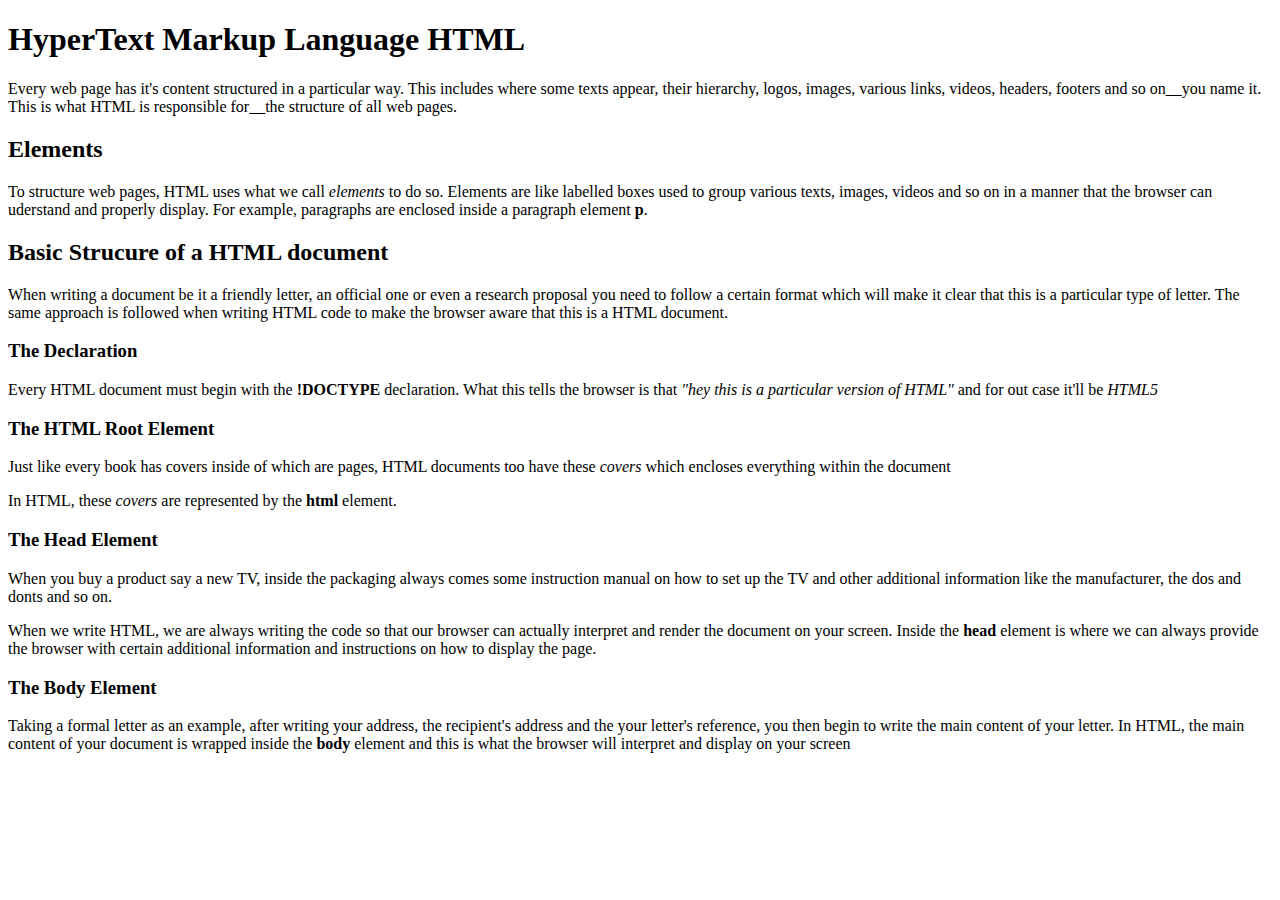
==== html_basic/index.html @ f4c2a47b "Add index.html page" ====
<!DOCTYPE html>
<html lang="en">
  <head>
    <title>My First Portfolio</title>
  </head>
  <body>

    <h1>HyperText Markup Language <strong>HTML</strong></h1>
    <p>
      Every web page has it's content structured in a particular way. This includes where some texts appear, their hierarchy, logos, images, various links, videos,  headers, footers and so on__you name it. This is what HTML is responsible for__the structure of all web pages.
    </p>

    <h2>Elements</h2>
    <p>
      To structure web pages, HTML uses what we call <em>elements</em> to do so. Elements are like labelled boxes used to group various texts, images, videos and so on in a manner that the browser can uderstand and properly display. For example, paragraphs are enclosed inside a paragraph element <strong>p</strong>. 
    </p>

    <h2>Basic Strucure of a HTML document</h2>
    <p>
      When writing a document be it a friendly letter, an official one or even a research proposal you need to follow a certain format which will make it clear that this is a particular type of letter. The same approach is followed when writing HTML code to make the browser aware that this is a HTML document.
    </p>

    <h3>The Declaration</h3>
    <p>
      Every HTML document must begin with the <strong>!DOCTYPE</strong> declaration. What this tells the browser is that <em>"hey this is a particular version of HTML"</em> and for out case it'll  be <em>HTML5</em>
    </p>

    <h3>The HTML Root Element</h3>
    <p>
      Just like every book has covers inside of which are pages, HTML documents too have these <em>covers</em> which encloses everything within the document
    </p>
    <p>
      In HTML, these <em>covers</em> are represented by the <strong>html</strong> element.
    </p>

    <h3>The Head Element</h3>
    <p>
      When you buy a product say a new TV, inside the packaging always comes some instruction manual on how to set up the TV and other additional information like the manufacturer, the dos and donts and so on. 
    </p>
    <p>
      When we write HTML, we are always writing the code so that our browser can actually interpret and render the document on your screen. Inside the <strong>head</strong> element is where we can always provide the browser with certain additional information and instructions on how to display the page.
    </p>

    <h3>The Body Element</h3>
    <p>
       Taking a formal letter as an example, after writing your address, the recipient's address and the your letter's reference, you then begin to write the main content of your letter. In HTML, the main content of your document is wrapped inside the <strong>body</strong> element and this is what the browser will interpret and display on your screen
    </p>


    
    
  </body>
</html>
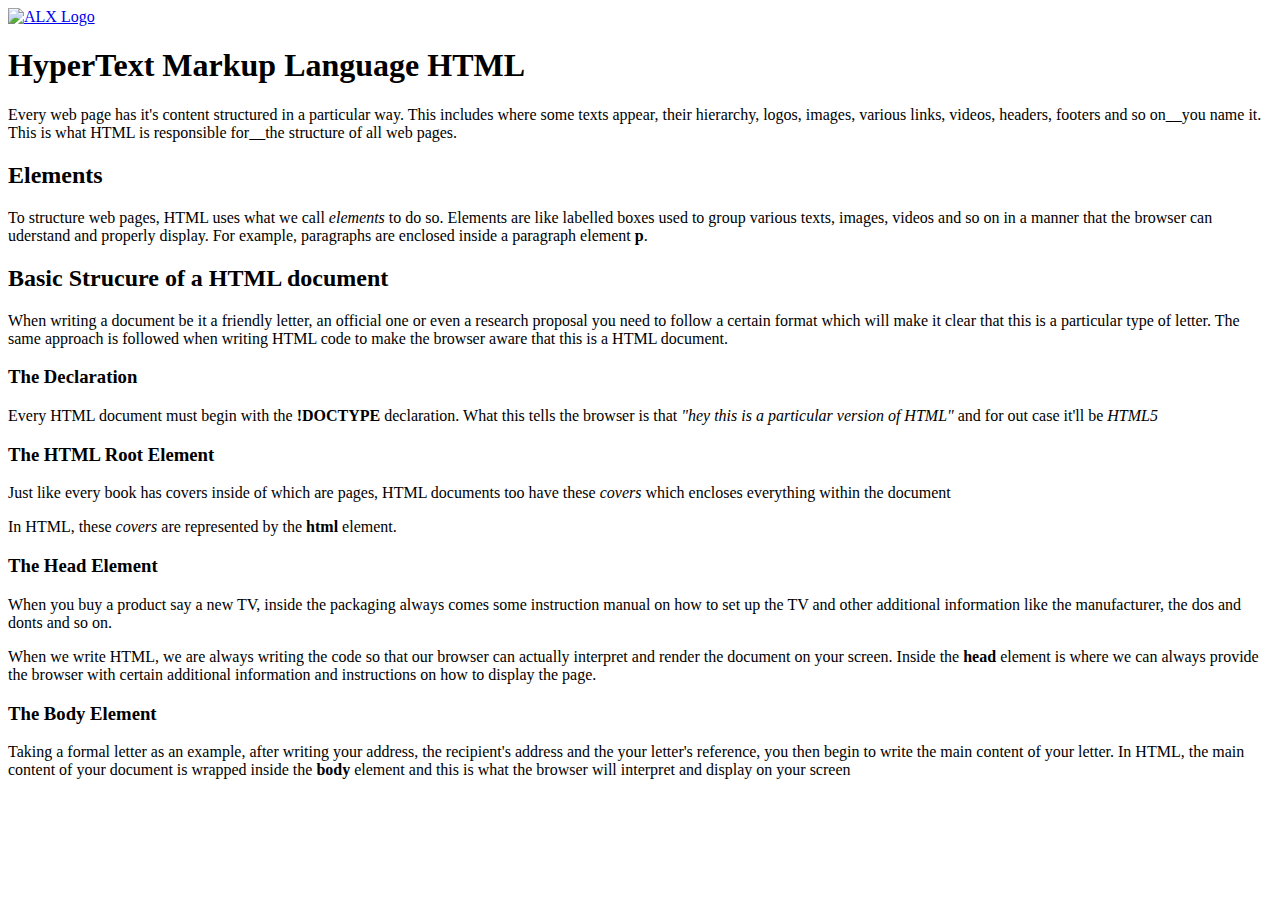
==== commit f2ff119a: "Add clickable image" ====
--- a/html_basic/index.html
+++ b/html_basic/index.html
@@ -5,6 +5,9 @@
   </head>
   <body>
 
+    <a href="https://www.alxafrica.com/programmes/" target="_blank">
+      <img src="https://i.ibb.co/gTDZZT8/ALX-Logo-07.png" alt="ALX Logo">
+    </a>
     <h1>HyperText Markup Language <strong>HTML</strong></h1>
     <p>
       Every web page has it's content structured in a particular way. This includes where some texts appear, their hierarchy, logos, images, various links, videos,  headers, footers and so on__you name it. This is what HTML is responsible for__the structure of all web pages.
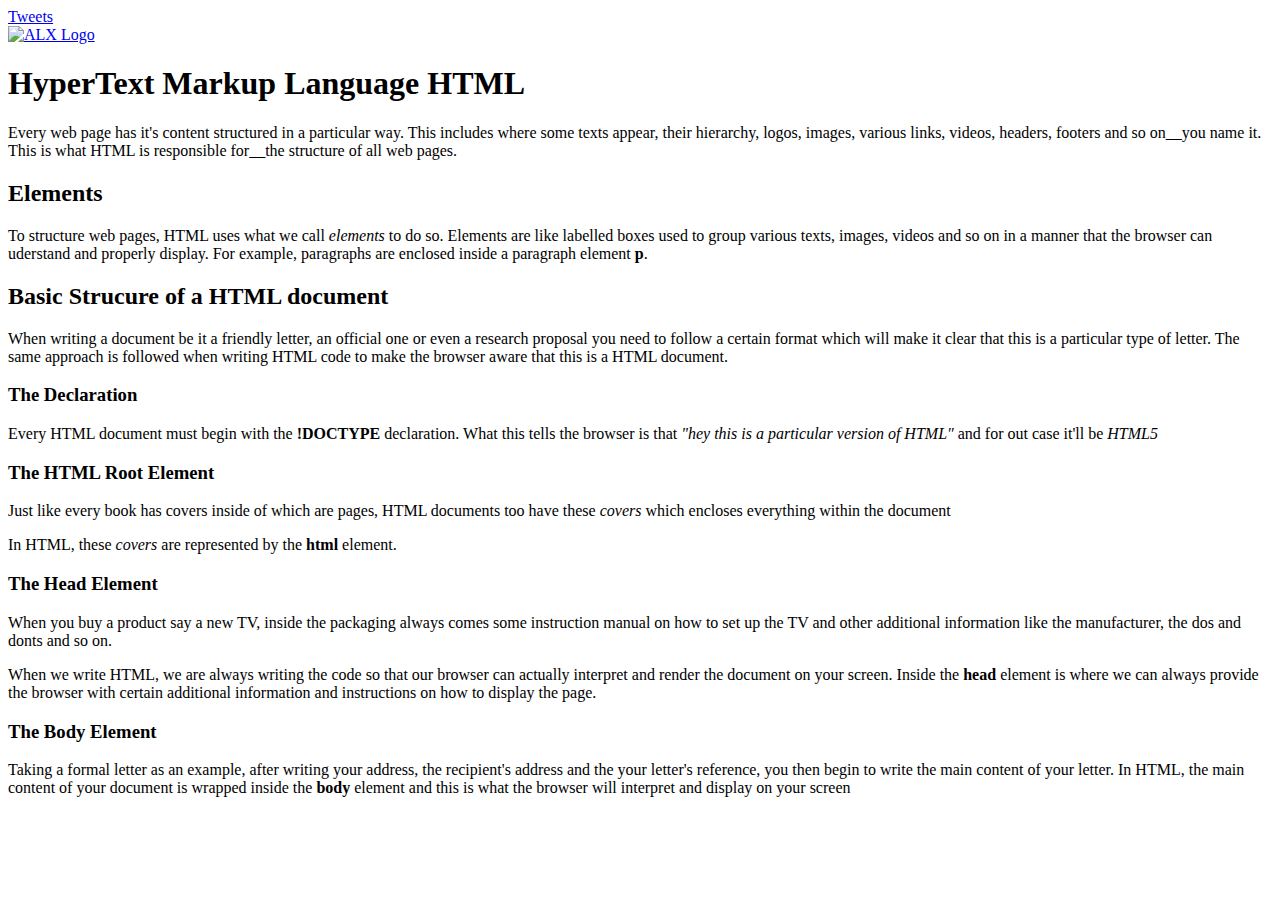
==== commit 860e5b94: "Add tweets  page" ====
--- a/html_basic/index.html
+++ b/html_basic/index.html
@@ -4,7 +4,9 @@
     <title>My First Portfolio</title>
   </head>
   <body>
-
+     <nav>
+      <a href="./tweets.html">Tweets</a>
+     </nav>
     <a href="https://www.alxafrica.com/programmes/" target="_blank">
       <img src="https://i.ibb.co/gTDZZT8/ALX-Logo-07.png" alt="ALX Logo">
     </a>
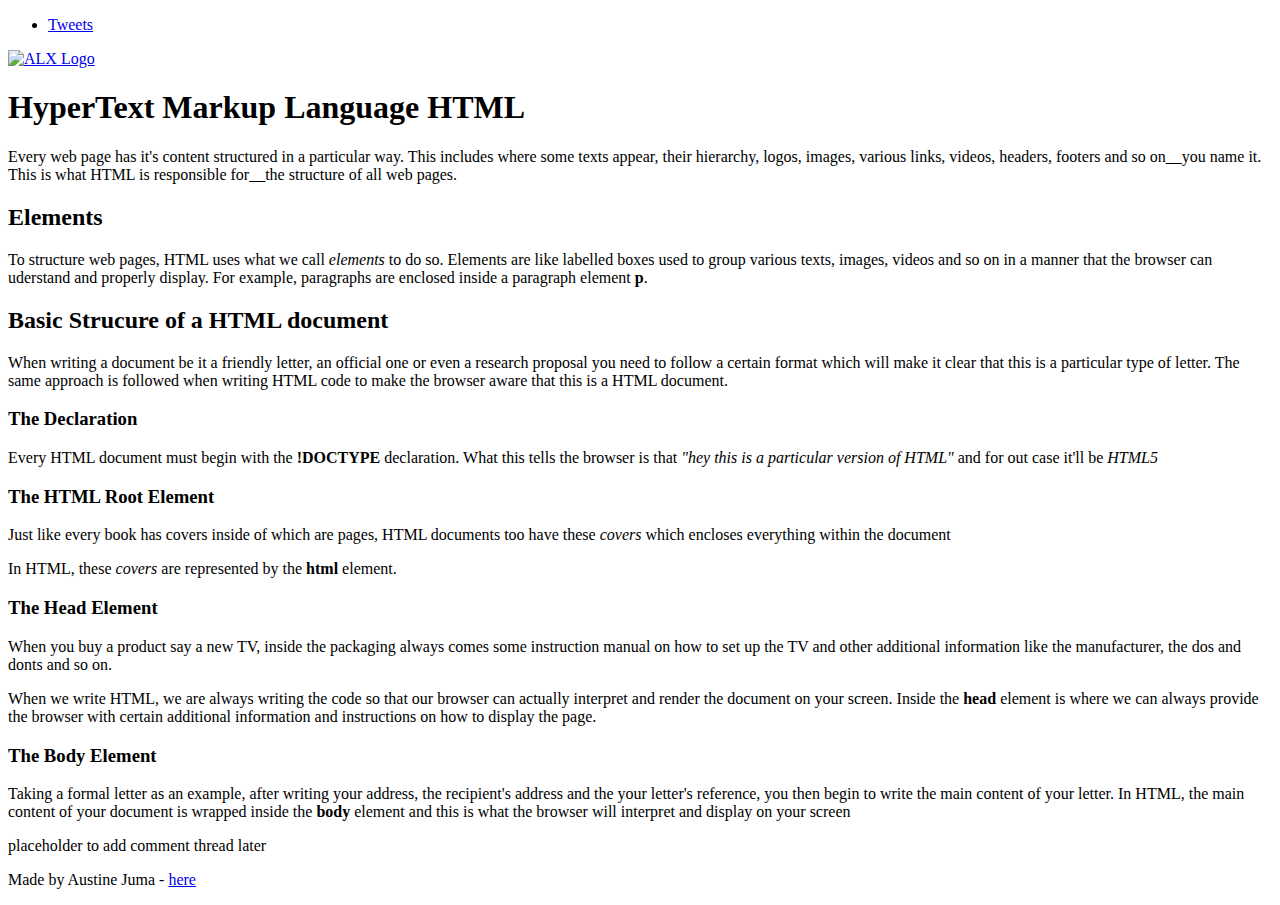
==== commit f9c9a305: "Add page structure" ====
--- a/html_basic/index.html
+++ b/html_basic/index.html
@@ -4,53 +4,65 @@
     <title>My First Portfolio</title>
   </head>
   <body>
-     <nav>
-      <a href="./tweets.html">Tweets</a>
-     </nav>
-    <a href="https://www.alxafrica.com/programmes/" target="_blank">
-      <img src="https://i.ibb.co/gTDZZT8/ALX-Logo-07.png" alt="ALX Logo">
-    </a>
-    <h1>HyperText Markup Language <strong>HTML</strong></h1>
-    <p>
-      Every web page has it's content structured in a particular way. This includes where some texts appear, their hierarchy, logos, images, various links, videos,  headers, footers and so on__you name it. This is what HTML is responsible for__the structure of all web pages.
-    </p>
 
-    <h2>Elements</h2>
-    <p>
-      To structure web pages, HTML uses what we call <em>elements</em> to do so. Elements are like labelled boxes used to group various texts, images, videos and so on in a manner that the browser can uderstand and properly display. For example, paragraphs are enclosed inside a paragraph element <strong>p</strong>. 
-    </p>
+     <header>
+       <nav>
+        <ul>
+          <li><a href="./tweets.html">Tweets</a></li>
+        </ul>
+       </nav>
+     </header>
 
-    <h2>Basic Strucure of a HTML document</h2>
-    <p>
-      When writing a document be it a friendly letter, an official one or even a research proposal you need to follow a certain format which will make it clear that this is a particular type of letter. The same approach is followed when writing HTML code to make the browser aware that this is a HTML document.
-    </p>
+    <main>
+      <article>
+        <a href="https://www.alxafrica.com/programmes/" target="_blank">
+          <img src="https://i.ibb.co/gTDZZT8/ALX-Logo-07.png" alt="ALX Logo">
+        </a>
+        <h1>HyperText Markup Language <strong>HTML</strong></h1>
+        <p>
+          Every web page has it's content structured in a particular way. This includes where some texts appear, their hierarchy, logos, images, various links, videos,  headers, footers and so on__you name it. This is what HTML is responsible for__the structure of all web pages.
+        </p>
+        <h2>Elements</h2>
+        <p>
+          To structure web pages, HTML uses what we call <em>elements</em> to do so. Elements are like labelled boxes used to group various texts, images, videos and so on in a manner that the browser can uderstand and properly display. For example, paragraphs are enclosed inside a paragraph element <strong>p</strong>.
+        </p>
+        <h2>Basic Strucure of a HTML document</h2>
+        <p>
+          When writing a document be it a friendly letter, an official one or even a research proposal you need to follow a certain format which will make it clear that this is a particular type of letter. The same approach is followed when writing HTML code to make the browser aware that this is a HTML document.
+        </p>
+        <h3>The Declaration</h3>
+        <p>
+          Every HTML document must begin with the <strong>!DOCTYPE</strong> declaration. What this tells the browser is that <em>"hey this is a particular version of HTML"</em> and for out case it'll  be <em>HTML5</em>
+        </p>
+        <h3>The HTML Root Element</h3>
+        <p>
+          Just like every book has covers inside of which are pages, HTML documents too have these <em>covers</em> which encloses everything within the document
+        </p>
+        <p>
+          In HTML, these <em>covers</em> are represented by the <strong>html</strong> element.
+        </p>
+        <h3>The Head Element</h3>
+        <p>
+          When you buy a product say a new TV, inside the packaging always comes some instruction manual on how to set up the TV and other additional information like the manufacturer, the dos and donts and so on.
+        </p>
+        <p>
+          When we write HTML, we are always writing the code so that our browser can actually interpret and render the document on your screen. Inside the <strong>head</strong> element is where we can always provide the browser with certain additional information and instructions on how to display the page.
+        </p>
+        <h3>The Body Element</h3>
+        <p>
+           Taking a formal letter as an example, after writing your address, the recipient's address and the your letter's reference, you then begin to write the main content of your letter. In HTML, the main content of your document is wrapped inside the <strong>body</strong> element and this is what the browser will interpret and display on your screen
+        </p>
+      </article>
 
-    <h3>The Declaration</h3>
-    <p>
-      Every HTML document must begin with the <strong>!DOCTYPE</strong> declaration. What this tells the browser is that <em>"hey this is a particular version of HTML"</em> and for out case it'll  be <em>HTML5</em>
-    </p>
+      <aside>
+        <p>placeholder to add comment thread later</p>
+      </aside>
+    </main>
 
-    <h3>The HTML Root Element</h3>
-    <p>
-      Just like every book has covers inside of which are pages, HTML documents too have these <em>covers</em> which encloses everything within the document
-    </p>
-    <p>
-      In HTML, these <em>covers</em> are represented by the <strong>html</strong> element.
-    </p>
-
-    <h3>The Head Element</h3>
-    <p>
-      When you buy a product say a new TV, inside the packaging always comes some instruction manual on how to set up the TV and other additional information like the manufacturer, the dos and donts and so on. 
-    </p>
-    <p>
-      When we write HTML, we are always writing the code so that our browser can actually interpret and render the document on your screen. Inside the <strong>head</strong> element is where we can always provide the browser with certain additional information and instructions on how to display the page.
-    </p>
-
-    <h3>The Body Element</h3>
-    <p>
-       Taking a formal letter as an example, after writing your address, the recipient's address and the your letter's reference, you then begin to write the main content of your letter. In HTML, the main content of your document is wrapped inside the <strong>body</strong> element and this is what the browser will interpret and display on your screen
-    </p>
-
+    <footer>
+      <p>Made by Austine Juma - <a href="#" target="_blank">here</a></p>
+    </footer>
+    
 
     
     
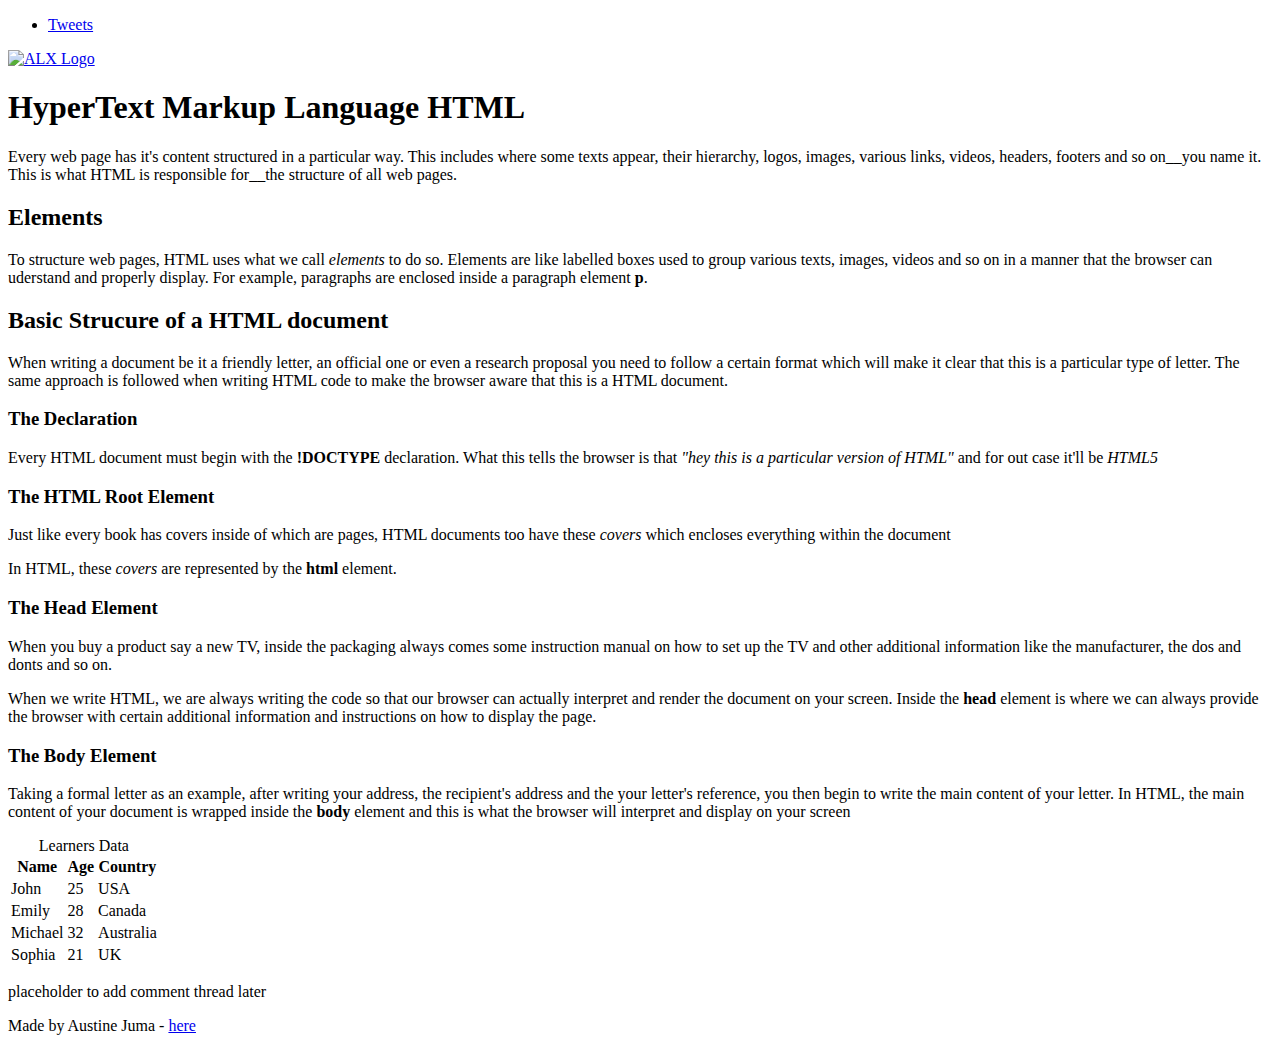
==== commit d226e66c: "Add table" ====
--- a/html_basic/index.html
+++ b/html_basic/index.html
@@ -52,6 +52,39 @@
         <p>
            Taking a formal letter as an example, after writing your address, the recipient's address and the your letter's reference, you then begin to write the main content of your letter. In HTML, the main content of your document is wrapped inside the <strong>body</strong> element and this is what the browser will interpret and display on your screen
         </p>
+
+        <table>
+          <caption>Learners Data</caption>
+          <tr>
+            <th scope="col">Name</th>
+            <th scope="col">Age</th>
+            <th scope="col">Country</th>
+          </tr>
+
+          <tr>
+            <td>John</td>
+            <td>25</td>
+            <td>USA</td>
+          </tr>
+
+          <tr>
+            <td>Emily</td>
+            <td>28</td>
+            <td>Canada</td>
+          </tr>
+
+          <tr>
+            <td>Michael</td>
+            <td>32</td>
+            <td>Australia</td>
+          </tr>
+
+          <tr>
+            <td>Sophia</td>
+            <td>21</td>
+            <td>UK</td>
+          </tr>
+        </table>
       </article>
 
       <aside>
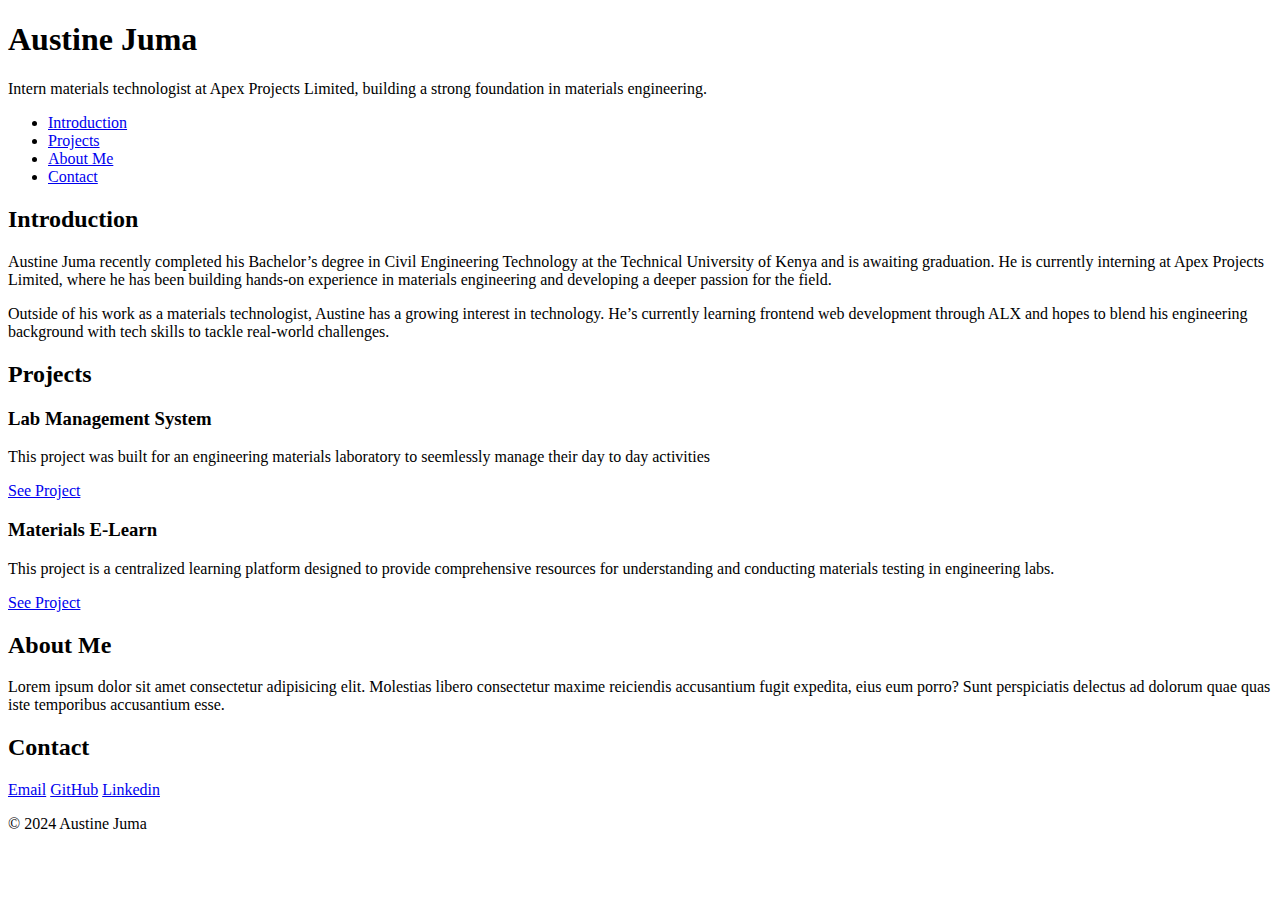
==== commit ddd1c37f: "Portfolio web page" ====
--- a/html_basic/index.html
+++ b/html_basic/index.html
@@ -1,99 +1,74 @@
 <!DOCTYPE html>
 <html lang="en">
   <head>
-    <title>My First Portfolio</title>
+    <meta charset="utf-8">
+    <title>Austine Juma - Personal Portfolio</title>
   </head>
   <body>
 
      <header>
+      <h1>Austine Juma</h1>
+      <p>Intern materials technologist at Apex Projects Limited, building a strong foundation in materials engineering.</p>
+
        <nav>
         <ul>
-          <li><a href="./tweets.html">Tweets</a></li>
+          <li><a href="#introduction">Introduction</a></li>
+          <li><a href="#projects">Projects</a></li>
+          <li><a href="#about">About Me</a></li>
+          <li><a href="#contact">Contact</a></li>
         </ul>
        </nav>
      </header>
 
     <main>
-      <article>
-        <a href="https://www.alxafrica.com/programmes/" target="_blank">
-          <img src="https://i.ibb.co/gTDZZT8/ALX-Logo-07.png" alt="ALX Logo">
-        </a>
-        <h1>HyperText Markup Language <strong>HTML</strong></h1>
+
+      <section id="introduction">
+        <h2>Introduction</h2>
         <p>
-          Every web page has it's content structured in a particular way. This includes where some texts appear, their hierarchy, logos, images, various links, videos,  headers, footers and so on__you name it. This is what HTML is responsible for__the structure of all web pages.
-        </p>
-        <h2>Elements</h2>
-        <p>
-          To structure web pages, HTML uses what we call <em>elements</em> to do so. Elements are like labelled boxes used to group various texts, images, videos and so on in a manner that the browser can uderstand and properly display. For example, paragraphs are enclosed inside a paragraph element <strong>p</strong>.
-        </p>
-        <h2>Basic Strucure of a HTML document</h2>
-        <p>
-          When writing a document be it a friendly letter, an official one or even a research proposal you need to follow a certain format which will make it clear that this is a particular type of letter. The same approach is followed when writing HTML code to make the browser aware that this is a HTML document.
-        </p>
-        <h3>The Declaration</h3>
-        <p>
-          Every HTML document must begin with the <strong>!DOCTYPE</strong> declaration. What this tells the browser is that <em>"hey this is a particular version of HTML"</em> and for out case it'll  be <em>HTML5</em>
-        </p>
-        <h3>The HTML Root Element</h3>
-        <p>
-          Just like every book has covers inside of which are pages, HTML documents too have these <em>covers</em> which encloses everything within the document
-        </p>
-        <p>
-          In HTML, these <em>covers</em> are represented by the <strong>html</strong> element.
-        </p>
-        <h3>The Head Element</h3>
-        <p>
-          When you buy a product say a new TV, inside the packaging always comes some instruction manual on how to set up the TV and other additional information like the manufacturer, the dos and donts and so on.
-        </p>
-        <p>
-          When we write HTML, we are always writing the code so that our browser can actually interpret and render the document on your screen. Inside the <strong>head</strong> element is where we can always provide the browser with certain additional information and instructions on how to display the page.
-        </p>
-        <h3>The Body Element</h3>
-        <p>
-           Taking a formal letter as an example, after writing your address, the recipient's address and the your letter's reference, you then begin to write the main content of your letter. In HTML, the main content of your document is wrapped inside the <strong>body</strong> element and this is what the browser will interpret and display on your screen
+          Austine Juma recently completed his Bachelor’s degree in Civil Engineering Technology at the Technical University of Kenya and is awaiting graduation. He is currently interning at Apex Projects Limited, where he has been building hands-on experience in materials engineering and developing a deeper passion for the field.
         </p>
 
-        <table>
-          <caption>Learners Data</caption>
-          <tr>
-            <th scope="col">Name</th>
-            <th scope="col">Age</th>
-            <th scope="col">Country</th>
-          </tr>
+        <p>
+          Outside of his work as a materials technologist, Austine has a growing interest in technology. He’s currently learning frontend web development through ALX and hopes to blend his engineering background with tech skills to tackle real-world challenges.
+        </p>
+      </section>
 
-          <tr>
-            <td>John</td>
-            <td>25</td>
-            <td>USA</td>
-          </tr>
+      <section id="projects">
+        <h2>Projects</h2>
+        <article class="project">
+          <h3>Lab Management System</h3>
+          <p>This project was built for an engineering materials laboratory to seemlessly manage their day to day activities</p>
 
-          <tr>
-            <td>Emily</td>
-            <td>28</td>
-            <td>Canada</td>
-          </tr>
+          <a href="#" target="_blank">See Project</a>
+        </article>
 
-          <tr>
-            <td>Michael</td>
-            <td>32</td>
-            <td>Australia</td>
-          </tr>
+        <article class="project">
+          <h3>Materials E-Learn</h3>
+          <p>
+            This project is a centralized learning platform designed to provide comprehensive resources for understanding and conducting materials testing in engineering labs. 
+          </p>
 
-          <tr>
-            <td>Sophia</td>
-            <td>21</td>
-            <td>UK</td>
-          </tr>
-        </table>
-      </article>
+          <a href="#" target="_blank">See Project</a>
+        </article>
+      </section>
 
-      <aside>
-        <p>placeholder to add comment thread later</p>
-      </aside>
+      <section id="about">
+        <h2>About Me</h2>
+         <p>
+          Lorem ipsum dolor sit amet consectetur adipisicing elit. Molestias libero consectetur maxime reiciendis accusantium fugit expedita, eius eum porro? Sunt perspiciatis delectus ad dolorum quae quas iste temporibus accusantium esse.
+         </p>
+      </section>
+
+      <section id="contact">
+        <h2>Contact</h2>
+        <a href="mailto:austinejumah001@gmail.com" target="_blank">Email</a>
+        <a href="https://github.com/AustineJ101" target="_blank">GitHub</a>
+        <a href="https://www.linkedin.com/in/austine-juma/" target="_blank">Linkedin</a>
+      </section>
     </main>
 
     <footer>
-      <p>Made by Austine Juma - <a href="#" target="_blank">here</a></p>
+      <p>&copy; 2024 Austine Juma</p>
     </footer>
     
 
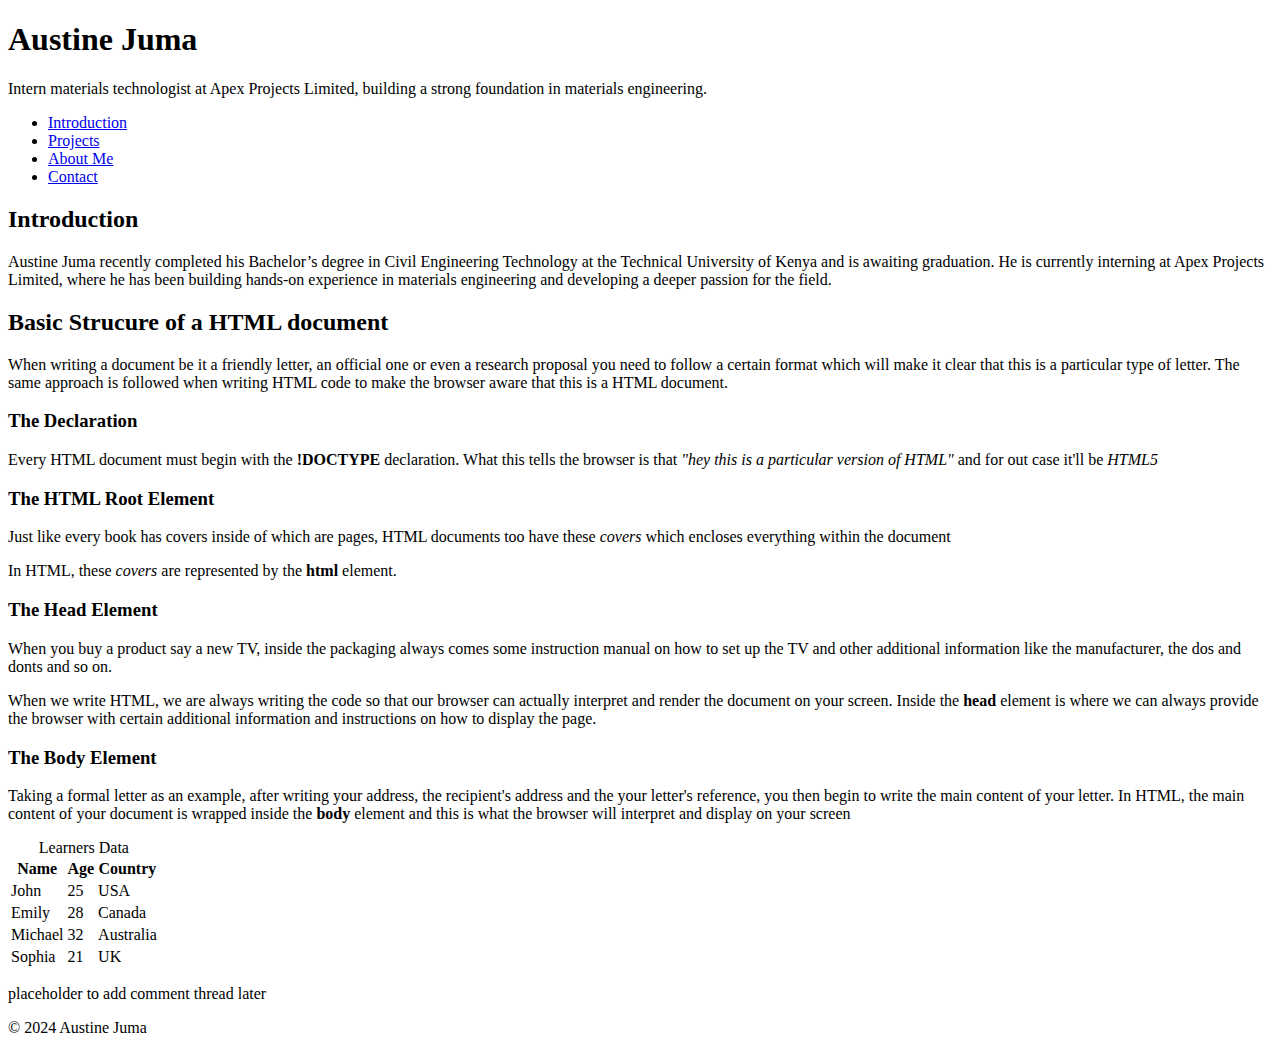
==== commit 230ab771: "revert changes" ====
--- a/html_basic/index.html
+++ b/html_basic/index.html
@@ -27,44 +27,70 @@
         <p>
           Austine Juma recently completed his Bachelor’s degree in Civil Engineering Technology at the Technical University of Kenya and is awaiting graduation. He is currently interning at Apex Projects Limited, where he has been building hands-on experience in materials engineering and developing a deeper passion for the field.
         </p>
+        <h2>Basic Strucure of a HTML document</h2>
+        <p>
+          When writing a document be it a friendly letter, an official one or even a research proposal you need to follow a certain format which will make it clear that this is a particular type of letter. The same approach is followed when writing HTML code to make the browser aware that this is a HTML document.
+        </p>
+        <h3>The Declaration</h3>
+        <p>
+          Every HTML document must begin with the <strong>!DOCTYPE</strong> declaration. What this tells the browser is that <em>"hey this is a particular version of HTML"</em> and for out case it'll  be <em>HTML5</em>
+        </p>
+        <h3>The HTML Root Element</h3>
+        <p>
+          Just like every book has covers inside of which are pages, HTML documents too have these <em>covers</em> which encloses everything within the document
+        </p>
+        <p>
+          In HTML, these <em>covers</em> are represented by the <strong>html</strong> element.
+        </p>
+        <h3>The Head Element</h3>
+        <p>
+          When you buy a product say a new TV, inside the packaging always comes some instruction manual on how to set up the TV and other additional information like the manufacturer, the dos and donts and so on.
+        </p>
+        <p>
+          When we write HTML, we are always writing the code so that our browser can actually interpret and render the document on your screen. Inside the <strong>head</strong> element is where we can always provide the browser with certain additional information and instructions on how to display the page.
+        </p>
+        <h3>The Body Element</h3>
+        <p>
+           Taking a formal letter as an example, after writing your address, the recipient's address and the your letter's reference, you then begin to write the main content of your letter. In HTML, the main content of your document is wrapped inside the <strong>body</strong> element and this is what the browser will interpret and display on your screen
+        </p>
 
-        <p>
-          Outside of his work as a materials technologist, Austine has a growing interest in technology. He’s currently learning frontend web development through ALX and hopes to blend his engineering background with tech skills to tackle real-world challenges.
-        </p>
-      </section>
+        <table>
+          <caption>Learners Data</caption>
+          <tr>
+            <th scope="col">Name</th>
+            <th scope="col">Age</th>
+            <th scope="col">Country</th>
+          </tr>
 
-      <section id="projects">
-        <h2>Projects</h2>
-        <article class="project">
-          <h3>Lab Management System</h3>
-          <p>This project was built for an engineering materials laboratory to seemlessly manage their day to day activities</p>
+          <tr>
+            <td>John</td>
+            <td>25</td>
+            <td>USA</td>
+          </tr>
 
-          <a href="#" target="_blank">See Project</a>
-        </article>
+          <tr>
+            <td>Emily</td>
+            <td>28</td>
+            <td>Canada</td>
+          </tr>
 
-        <article class="project">
-          <h3>Materials E-Learn</h3>
-          <p>
-            This project is a centralized learning platform designed to provide comprehensive resources for understanding and conducting materials testing in engineering labs. 
-          </p>
+          <tr>
+            <td>Michael</td>
+            <td>32</td>
+            <td>Australia</td>
+          </tr>
 
-          <a href="#" target="_blank">See Project</a>
-        </article>
-      </section>
+          <tr>
+            <td>Sophia</td>
+            <td>21</td>
+            <td>UK</td>
+          </tr>
+        </table>
+      </article>
 
-      <section id="about">
-        <h2>About Me</h2>
-         <p>
-          Lorem ipsum dolor sit amet consectetur adipisicing elit. Molestias libero consectetur maxime reiciendis accusantium fugit expedita, eius eum porro? Sunt perspiciatis delectus ad dolorum quae quas iste temporibus accusantium esse.
-         </p>
-      </section>
-
-      <section id="contact">
-        <h2>Contact</h2>
-        <a href="mailto:austinejumah001@gmail.com" target="_blank">Email</a>
-        <a href="https://github.com/AustineJ101" target="_blank">GitHub</a>
-        <a href="https://www.linkedin.com/in/austine-juma/" target="_blank">Linkedin</a>
-      </section>
+      <aside>
+        <p>placeholder to add comment thread later</p>
+      </aside>
     </main>
 
     <footer>
